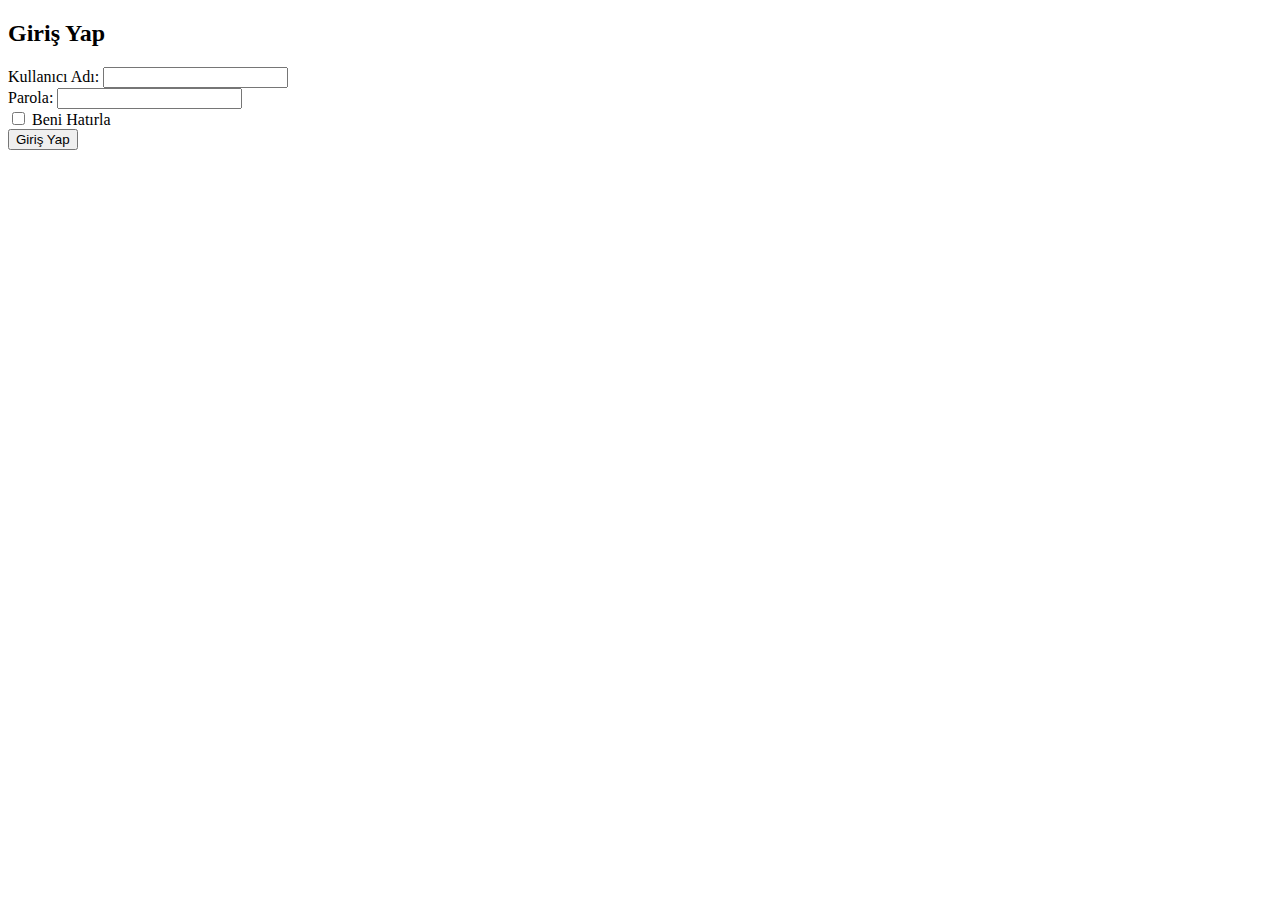
==== src/main/resources/templates/login.html @ fc4a2b4a "created base of ecommerce website." ====
<!DOCTYPE html>
<html xmlns:th="http://www.thymeleaf.org">
<head>
    <meta charset="UTF-8">
    <title>Giriş Yap</title>
    <link rel="stylesheet" th:href="@{/css/style.css}" />
</head>
<body>
<div class="login-container">
    <h2>Giriş Yap</h2>
    <!-- Spring Security tarafından kullanılan giriş formu -->
    <form th:action="@{/login}" method="post">
        <div>
            <label>Kullanıcı Adı:</label>
            <input type="text" name="username" />
        </div>
        <div>
            <label>Parola:</label>
            <input type="password" name="password" />
        </div>
        <div>
            <input type="checkbox" name="remember-me" /> Beni Hatırla
        </div>
        <div>
            <button type="submit">Giriş Yap</button>
        </div>
    </form>
</div>
</body>
</html>
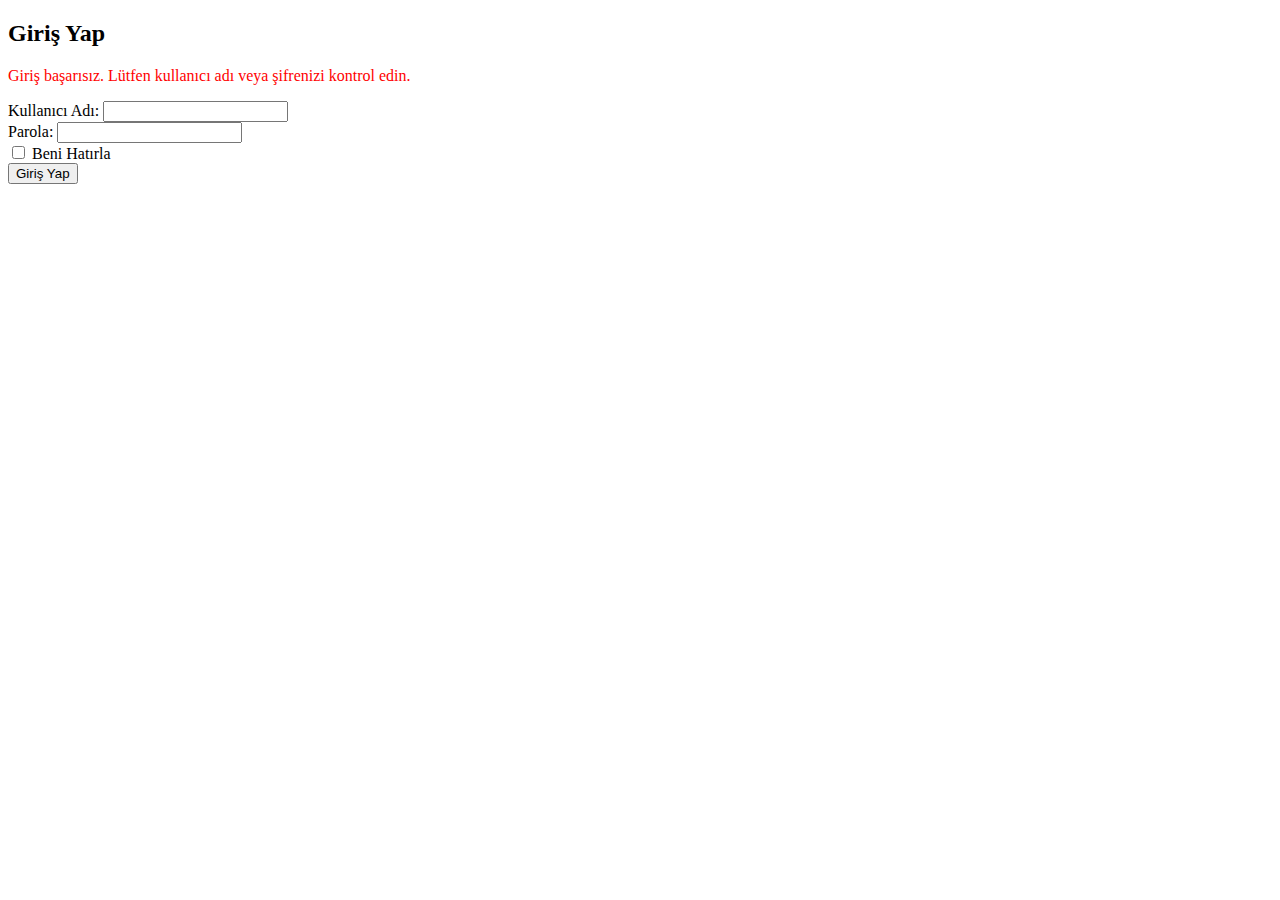
==== commit 921ba81d: "added user related classes, payment classes and cart classes. Have some bugs such as register page i" ====
--- a/src/main/resources/templates/login.html
+++ b/src/main/resources/templates/login.html
@@ -8,8 +8,12 @@
 <body>
 <div class="login-container">
     <h2>Giriş Yap</h2>
-    <!-- Spring Security tarafından kullanılan giriş formu -->
-    <form th:action="@{/login}" method="post">
+    <!-- Eğer URL'de 'error' parametresi varsa hata mesajını göster -->
+    <div th:if="${param.error}">
+        <p style="color: red;">Giriş başarısız. Lütfen kullanıcı adı veya şifrenizi kontrol edin.</p>
+    </div>
+    <form action="/login" method="post">
+        <input type="hidden" name="_csrf" th:value="${_csrf.token}" />
         <div>
             <label>Kullanıcı Adı:</label>
             <input type="text" name="username" />
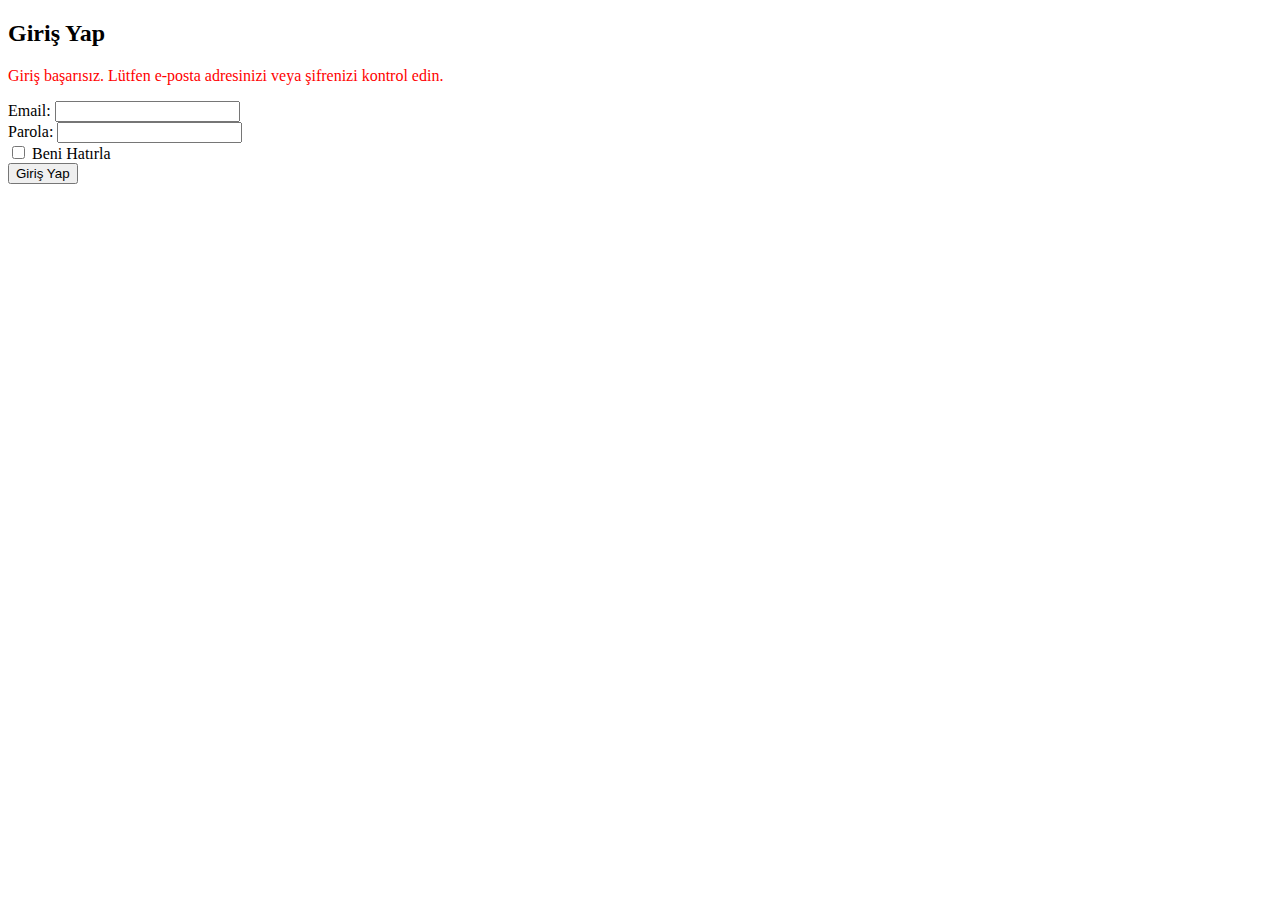
==== commit 6293dc69: "Changed login requirement from username to email. Added some codes for email checks. Removed usernam" ====
--- a/src/main/resources/templates/login.html
+++ b/src/main/resources/templates/login.html
@@ -10,17 +10,17 @@
     <h2>Giriş Yap</h2>
     <!-- Eğer URL'de 'error' parametresi varsa hata mesajını göster -->
     <div th:if="${param.error}">
-        <p style="color: red;">Giriş başarısız. Lütfen kullanıcı adı veya şifrenizi kontrol edin.</p>
+        <p style="color: red;">Giriş başarısız. Lütfen e-posta adresinizi veya şifrenizi kontrol edin.</p>
     </div>
     <form action="/login" method="post">
         <input type="hidden" name="_csrf" th:value="${_csrf.token}" />
         <div>
-            <label>Kullanıcı Adı:</label>
-            <input type="text" name="username" />
+            <label>Email:</label>
+            <input type="email" name="email" required />
         </div>
         <div>
             <label>Parola:</label>
-            <input type="password" name="password" />
+            <input type="password" name="password" required />
         </div>
         <div>
             <input type="checkbox" name="remember-me" /> Beni Hatırla
